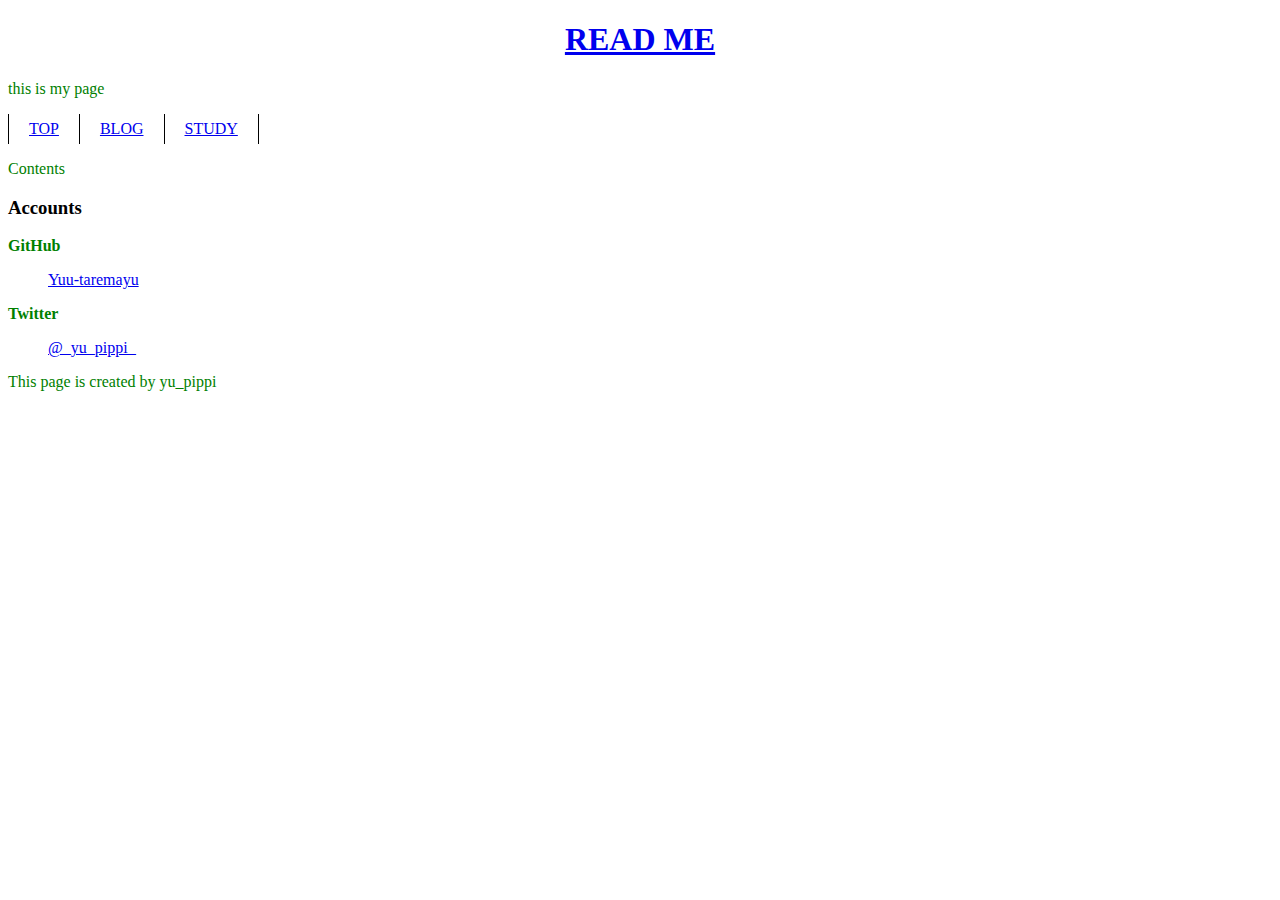
==== index.html @ 88b36e1e "styling top page" ====
<!DOCTYPE html>
<html lang="ja">
	<head>
		<!-- meta data -->
		<meta charset="utf-8">
		<meta name="author" content="yu_pippi">
		<meta name="description" content="This is my Web site for learning Web programming.">
		<meta name="viewport" content="width=device-width, initial-scale=1">
		<link rel="stylesheet" href="styles.css">

		<title>This is my Page!</title>

	</head>

	<body>
		<!-- Header -->
		<header>
			<div class="logo">
				<h1>
					<a href="https://yuu-taremayu.github.io/">
						READ ME
					</a>
				</h1>
			</div>
			<div class="navigation">
				<p>this is my page</p>
				<nav>
					<ul>
						<li><a href="index.html">TOP</a></li>
						<li><a href="blog/blog.html">BLOG</a></li>
						<li><a href="study/study.html">STUDY</a></li>
					</ul>
				</nav>
			</div>
		</header>

		<main>
			<div class="contents">
				<p>Contents</p>
			</div>
		</main>

		<footer>
			<div class="accounts">
				<h3>Accounts</h3>
				<dl>
					<dt class="account">
						<p>GitHub</p>
					</dt>
					<dd>
						<a href="https://github.com/Yuu-taremayu">Yuu-taremayu</a>
					</dd>
					<dt class="account">
						<p>Twitter</p>
					</dt>
					<dd>
						<a href="https://twitter.com/_yu_pippi_">@_yu_pippi_</a>
					</dd>
				</dl>
				<p>This page is created by yu_pippi</p>
			</div>
		</footer>
	</body>

</html>
---- styles.css ----
@charset "UTF-8";

h2 {
	color: blue;
}

p {
	color: green;
}

.logo h1 {
	text-align: center;
}

.account {
	color: orange;
	font-weight: bold;
}

.navigation ul {
	list-style-type: none;
	display: flex;
	margin: 0;
	padding: 0;
	border-left: 1px solid;
}

.navigation ul li {
	padding: 6px 20px;
	border-right: 1px solid;
}
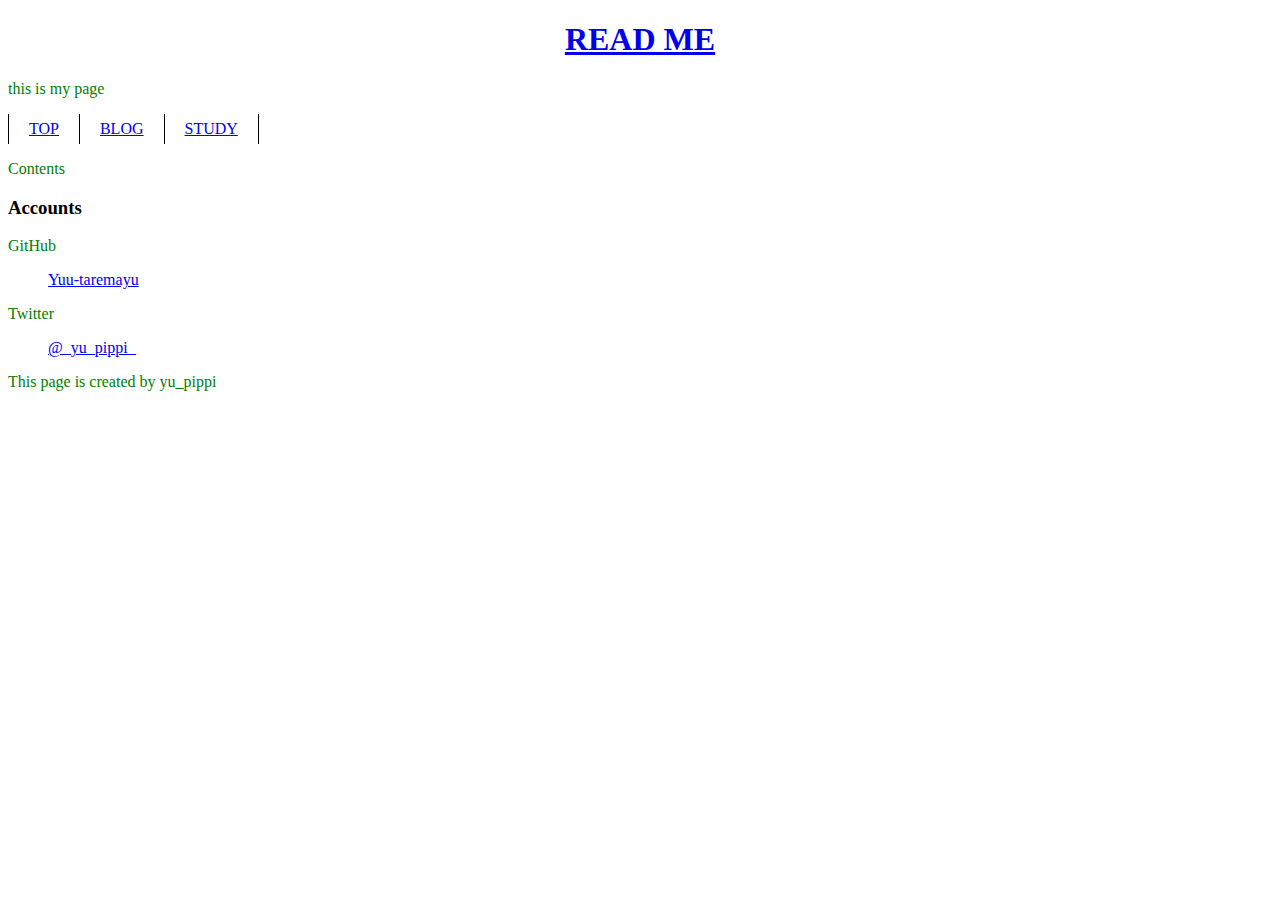
==== commit 74508d10: "remove class name" ====
--- a/index.html
+++ b/index.html
@@ -44,13 +44,13 @@
 			<div class="accounts">
 				<h3>Accounts</h3>
 				<dl>
-					<dt class="account">
+					<dt>
 						<p>GitHub</p>
 					</dt>
 					<dd>
 						<a href="https://github.com/Yuu-taremayu">Yuu-taremayu</a>
 					</dd>
-					<dt class="account">
+					<dt>
 						<p>Twitter</p>
 					</dt>
 					<dd>
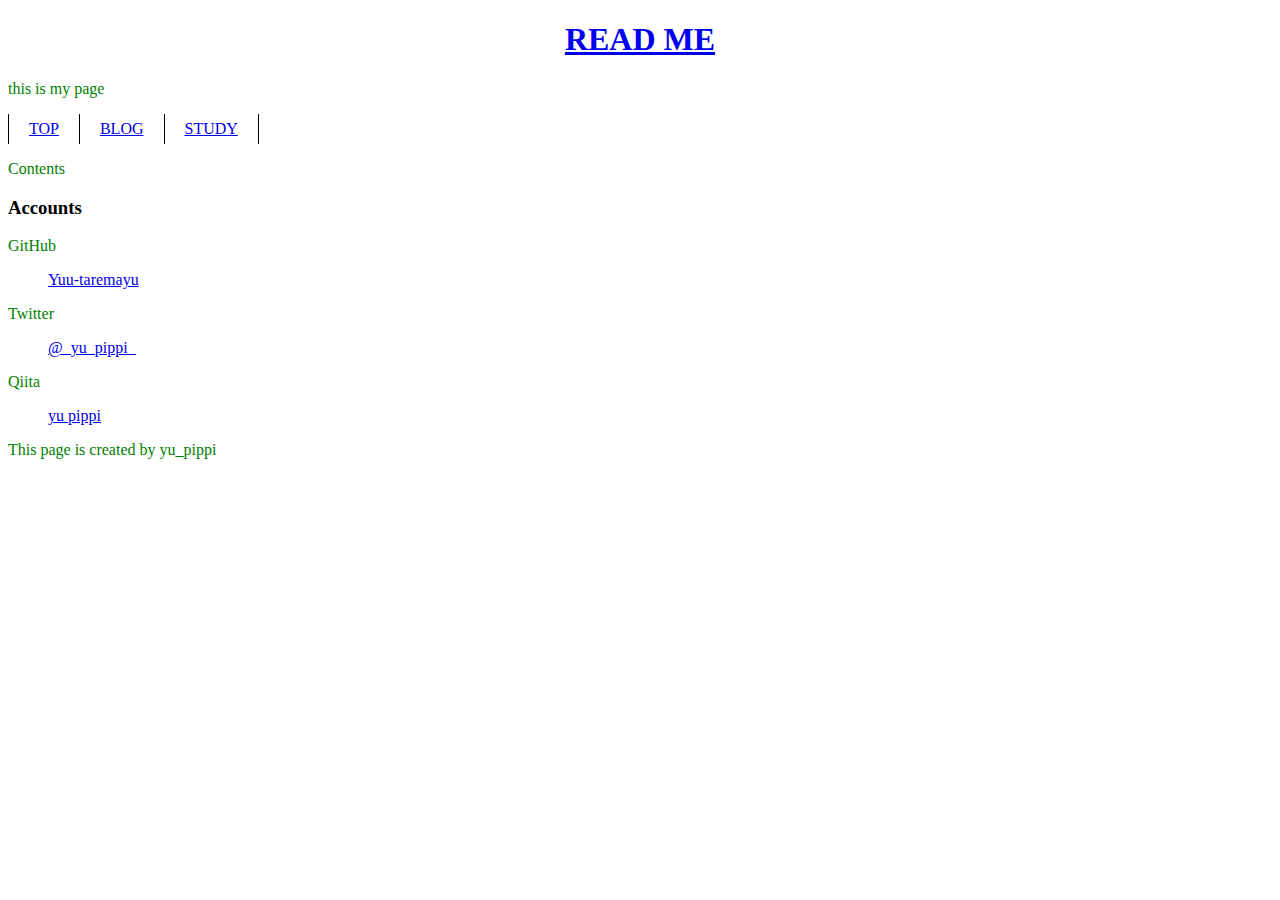
==== commit c00ee4bd: "add qiita account" ====
--- a/index.html
+++ b/index.html
@@ -56,6 +56,12 @@
 					<dd>
 						<a href="https://twitter.com/_yu_pippi_">@_yu_pippi_</a>
 					</dd>
+					<dt>
+						<p>Qiita</p>
+					</dt>
+					<dd>
+						<a href="https://qiita.com/Yuu-taremayu">yu pippi</a>
+					</dd>
 				</dl>
 				<p>This page is created by yu_pippi</p>
 			</div>
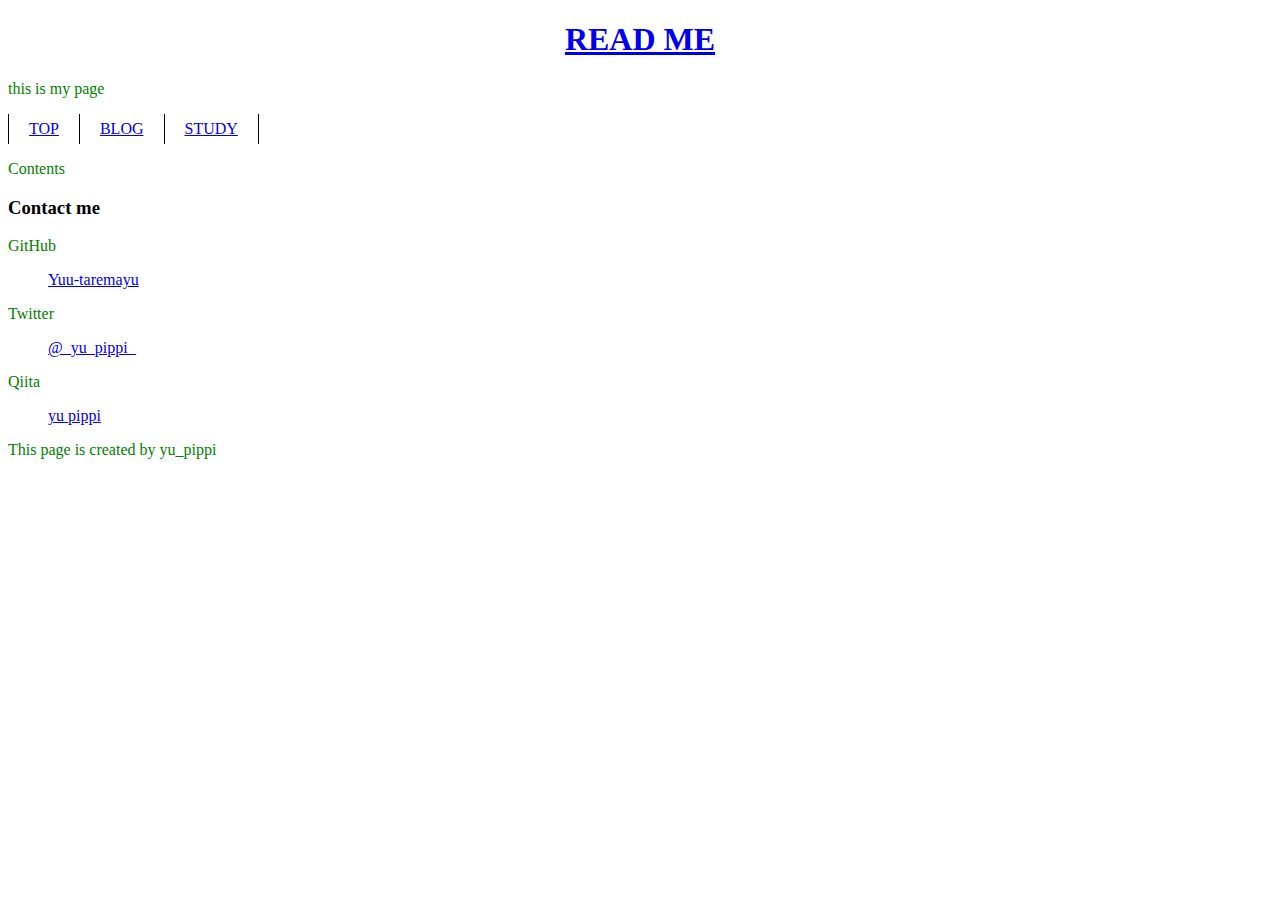
==== commit fe6aea0b: "change sentence" ====
--- a/index.html
+++ b/index.html
@@ -42,7 +42,7 @@
 
 		<footer>
 			<div class="accounts">
-				<h3>Accounts</h3>
+				<h3>Contact me</h3>
 				<dl>
 					<dt>
 						<p>GitHub</p>
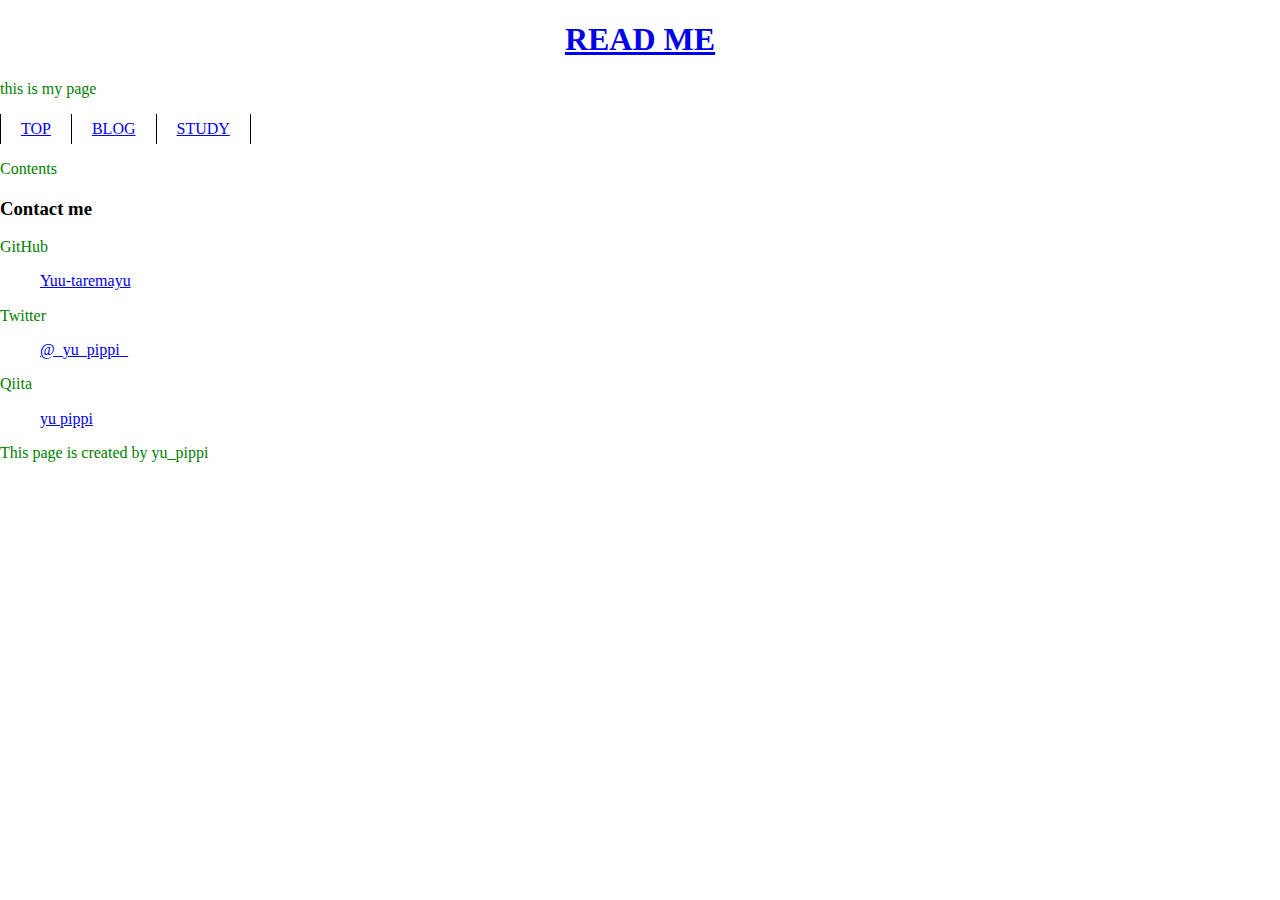
==== commit 419753fe: "add normalize.css" ====
--- a/index.html
+++ b/index.html
@@ -6,6 +6,7 @@
 		<meta name="author" content="yu_pippi">
 		<meta name="description" content="This is my Web site for learning Web programming.">
 		<meta name="viewport" content="width=device-width, initial-scale=1">
+		<link rel="stylesheet" href="normalize.css">
 		<link rel="stylesheet" href="styles.css">
 
 		<title>This is my Page!</title>
@@ -63,8 +64,8 @@
 						<a href="https://qiita.com/Yuu-taremayu">yu pippi</a>
 					</dd>
 				</dl>
-				<p>This page is created by yu_pippi</p>
 			</div>
+			<p>This page is created by yu_pippi</p>
 		</footer>
 	</body>
 
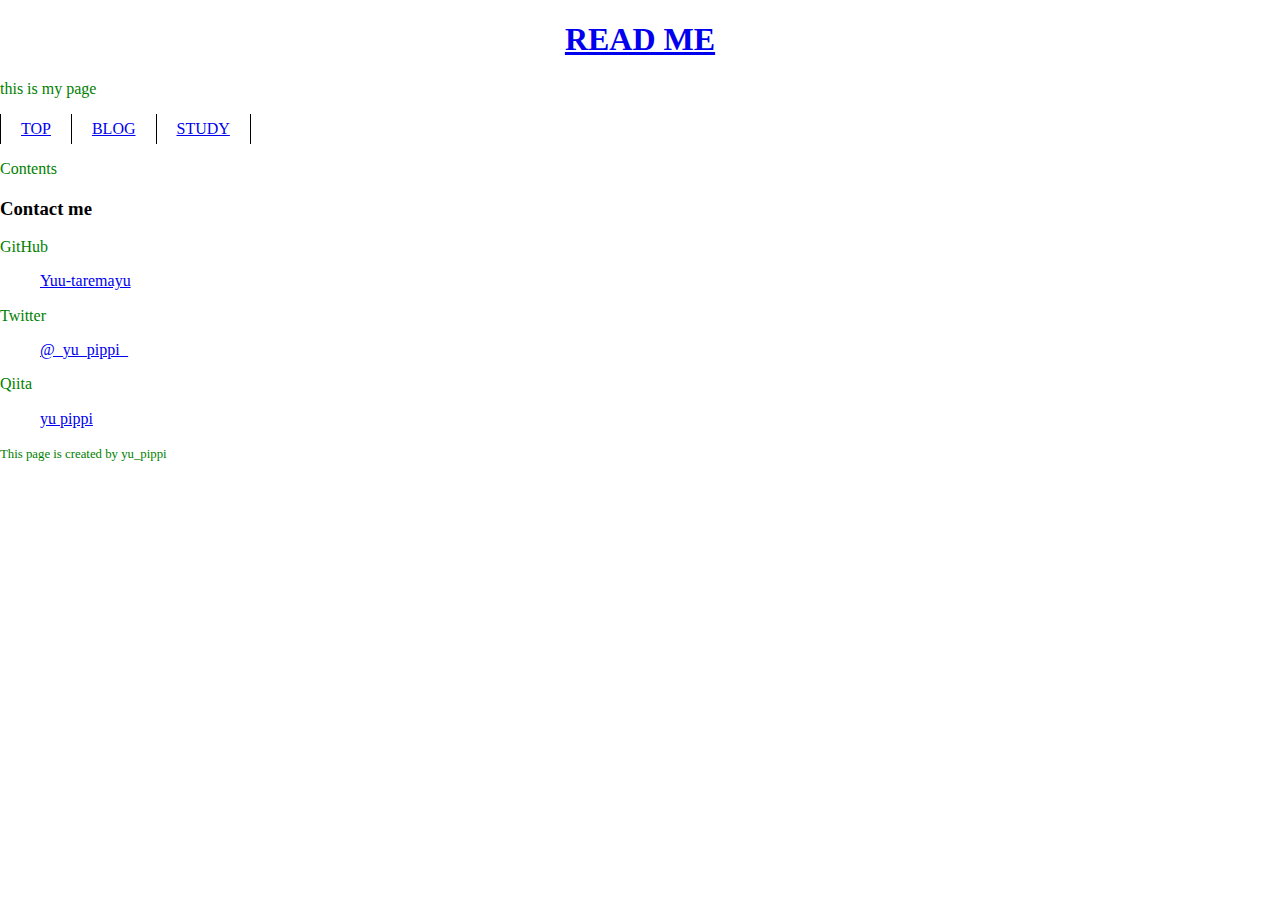
==== commit e2b274bc: "little fix" ====
--- a/index.html
+++ b/index.html
@@ -65,7 +65,7 @@
 					</dd>
 				</dl>
 			</div>
-			<p>This page is created by yu_pippi</p>
+			<p><small>This page is created by yu_pippi</small></p>
 		</footer>
 	</body>
 
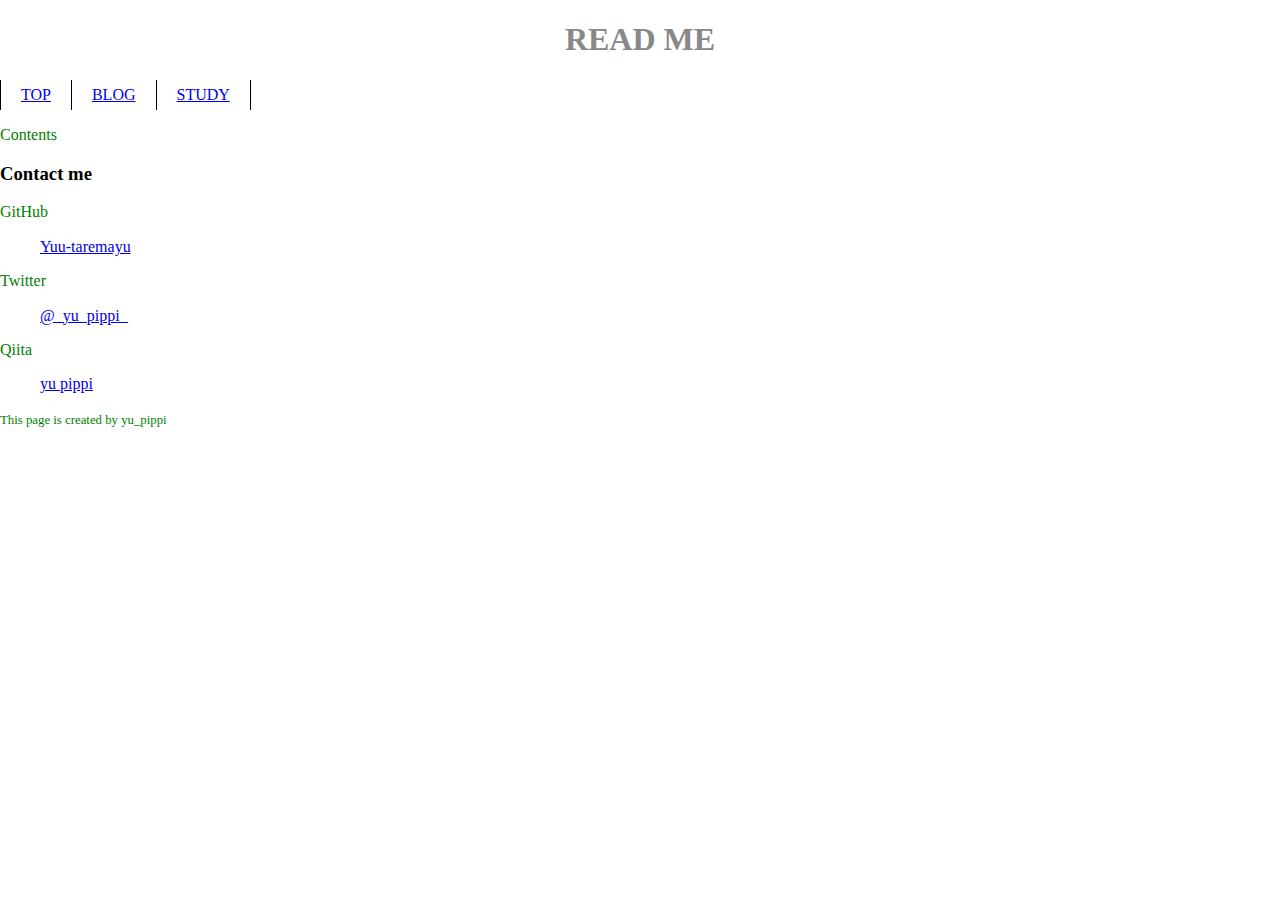
==== commit c99989f1: "remove line" ====
--- a/index.html
+++ b/index.html
@@ -24,7 +24,6 @@
 				</h1>
 			</div>
 			<div class="navigation">
-				<p>this is my page</p>
 				<nav>
 					<ul>
 						<li><a href="index.html">TOP</a></li>
--- a/styles.css
+++ b/styles.css
@@ -10,6 +10,11 @@
 
 .logo h1 {
 	text-align: center;
+}
+
+.logo h1 a {
+	color: #888888;
+	text-decoration: none;
 }
 
 .account {
